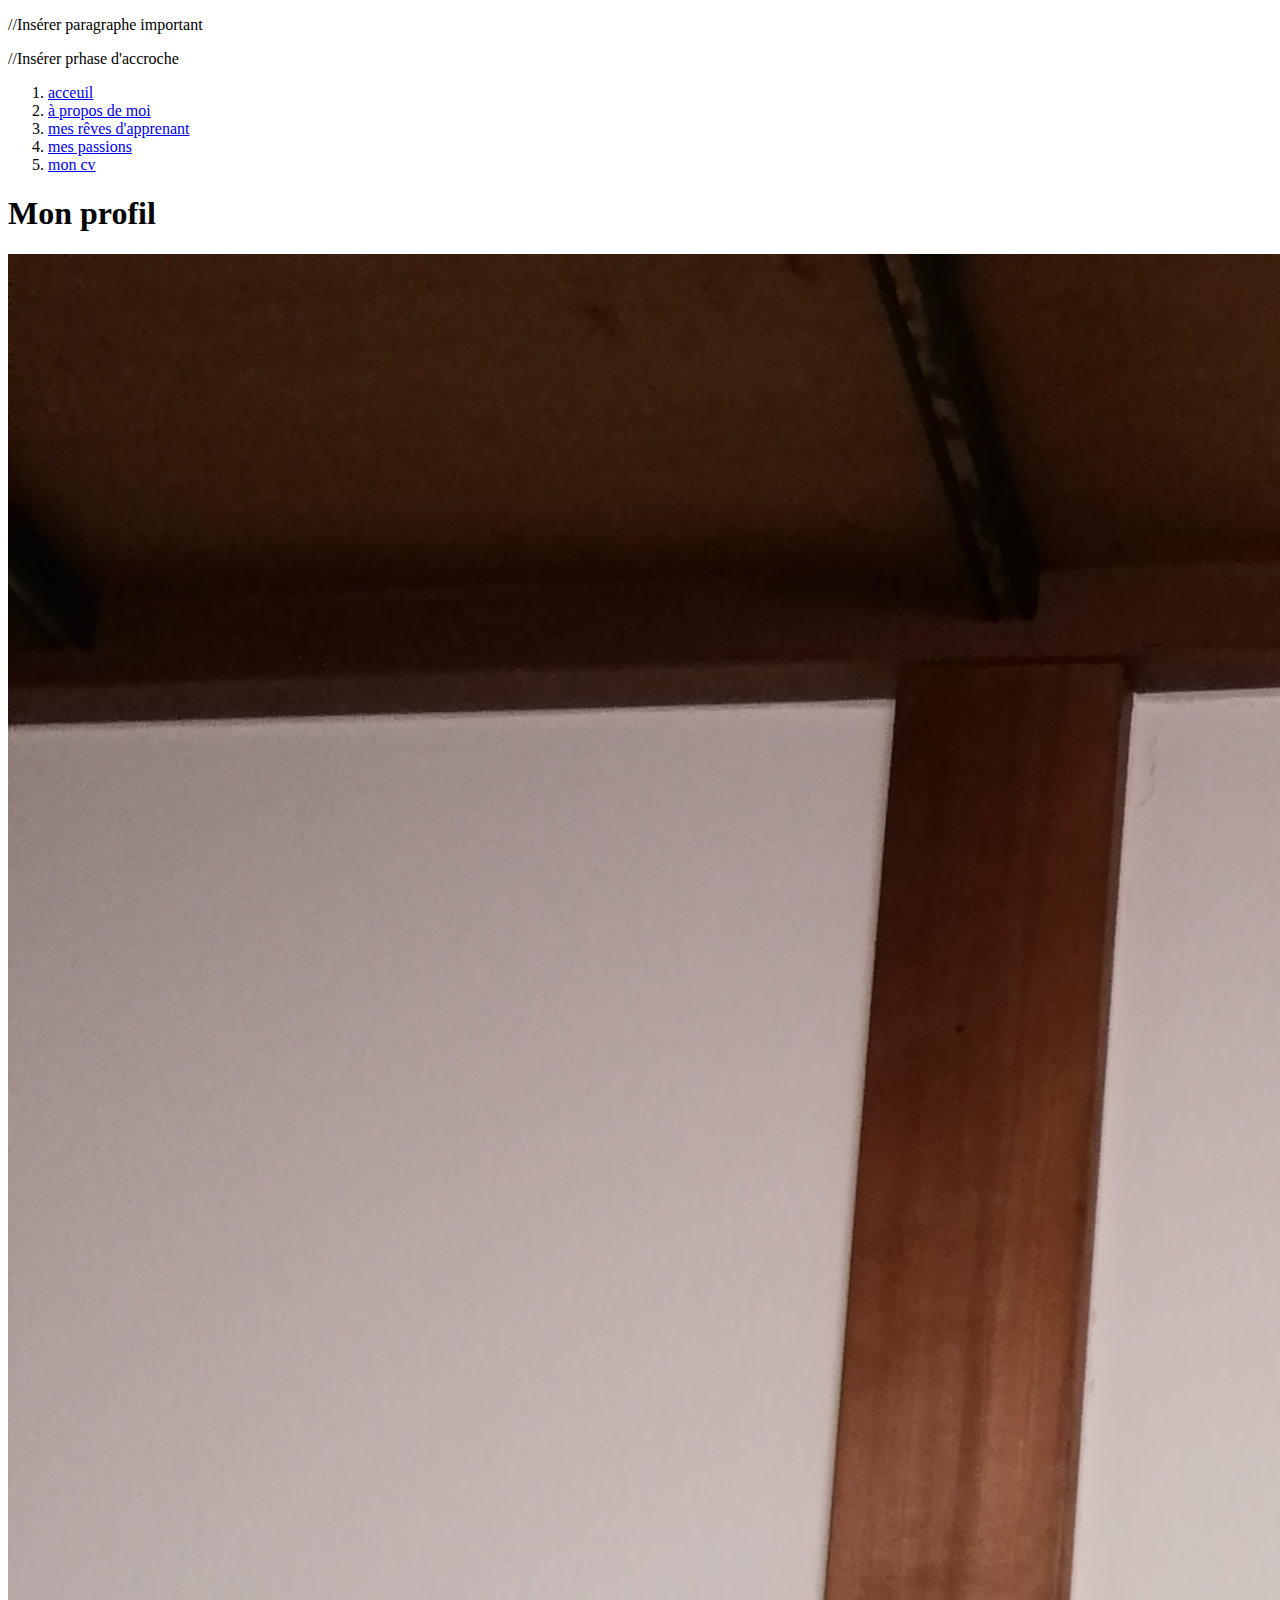
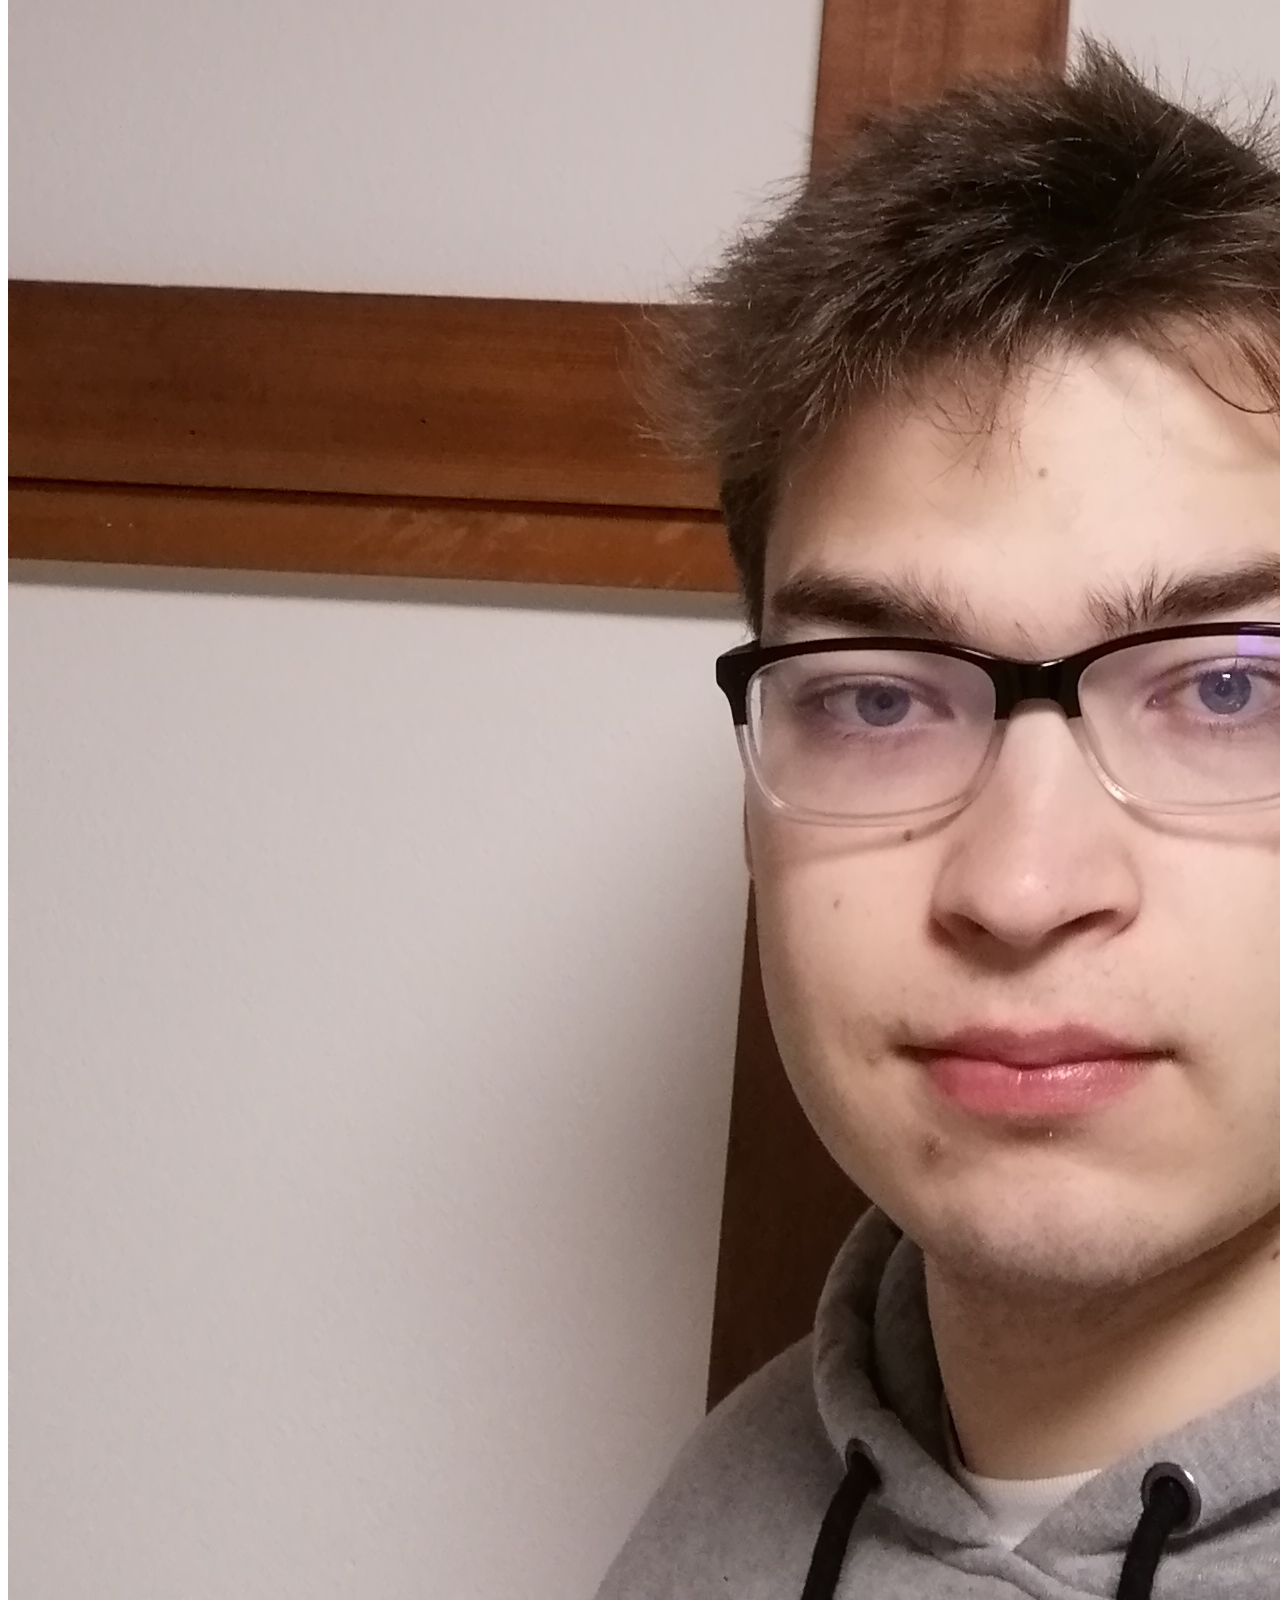
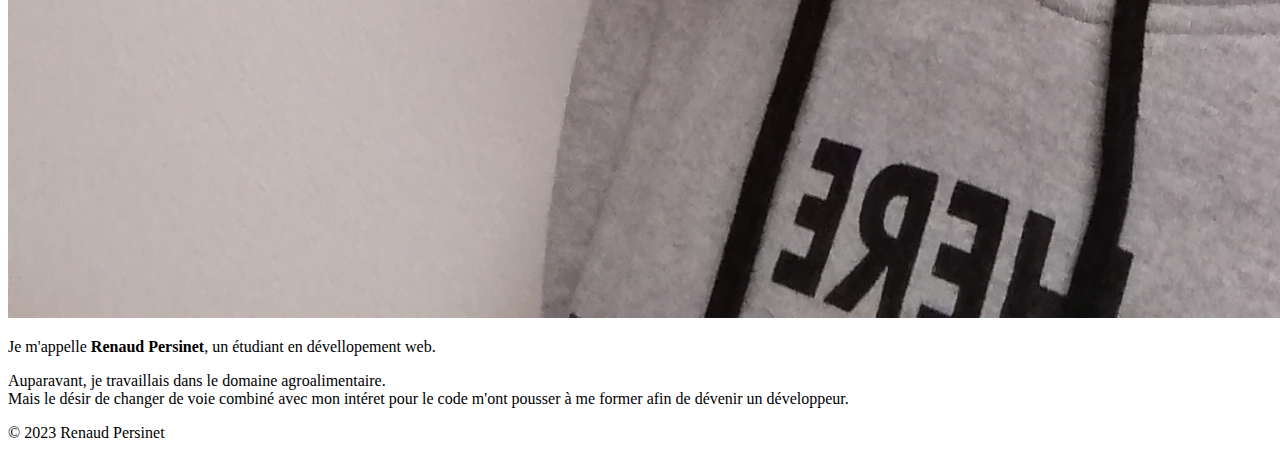
==== index.html @ ece81ead "index" ====
<!DOCTYPE html>
<html lang="en">
<head>
    <meta charset="UTF-8">
    <meta http-equiv="X-UA-Compatible" content="IE=edge">
    <meta name="viewport" content="width=device-width, initial-scale=1.0">
    <title>Document</title>
</head>
<body>
    <div class="contrainer">
        <div class="header">
            <p>//Insérer paragraphe important</p>
            <p>//Insérer prhase d'accroche</p>
        </div>
    </div>
      
    <nav class="navigation">
      <ol>
        <li class="lien"><a href="index.html">acceuil</a></li>
        <li class="lien"><a href="about-me.html">à propos de moi</a></li>
        <li class="lien"><a href="my-dreams.html">mes rêves d'apprenant</a></li>
        <li class="lien"><a href="my-passions.html">mes passions</a></li>
        <li class="lien"><a href="cv-fr.pdf" target="_blank" >mon cv</a></li>
      </ol>  
    </nav>


    <h1>Mon profil</h1>
    <div class="photo">
        <img src="/images/photo.jpg" alt="Photo Renaud persinet">	
    </div>
    <p>Je m'appelle <strong>Renaud Persinet</strong>, un étudiant en dévellopement web.</p>
    <p>Auparavant, je travaillais dans le domaine agroalimentaire.<br> Mais le désir de changer de voie combiné avec mon intéret pour le code m'ont pousser à me former afin de dévenir un développeur. </p>
   


        <footer>
            <p>© 2023 Renaud Persinet</p>
        </footer>
</body>
</html>
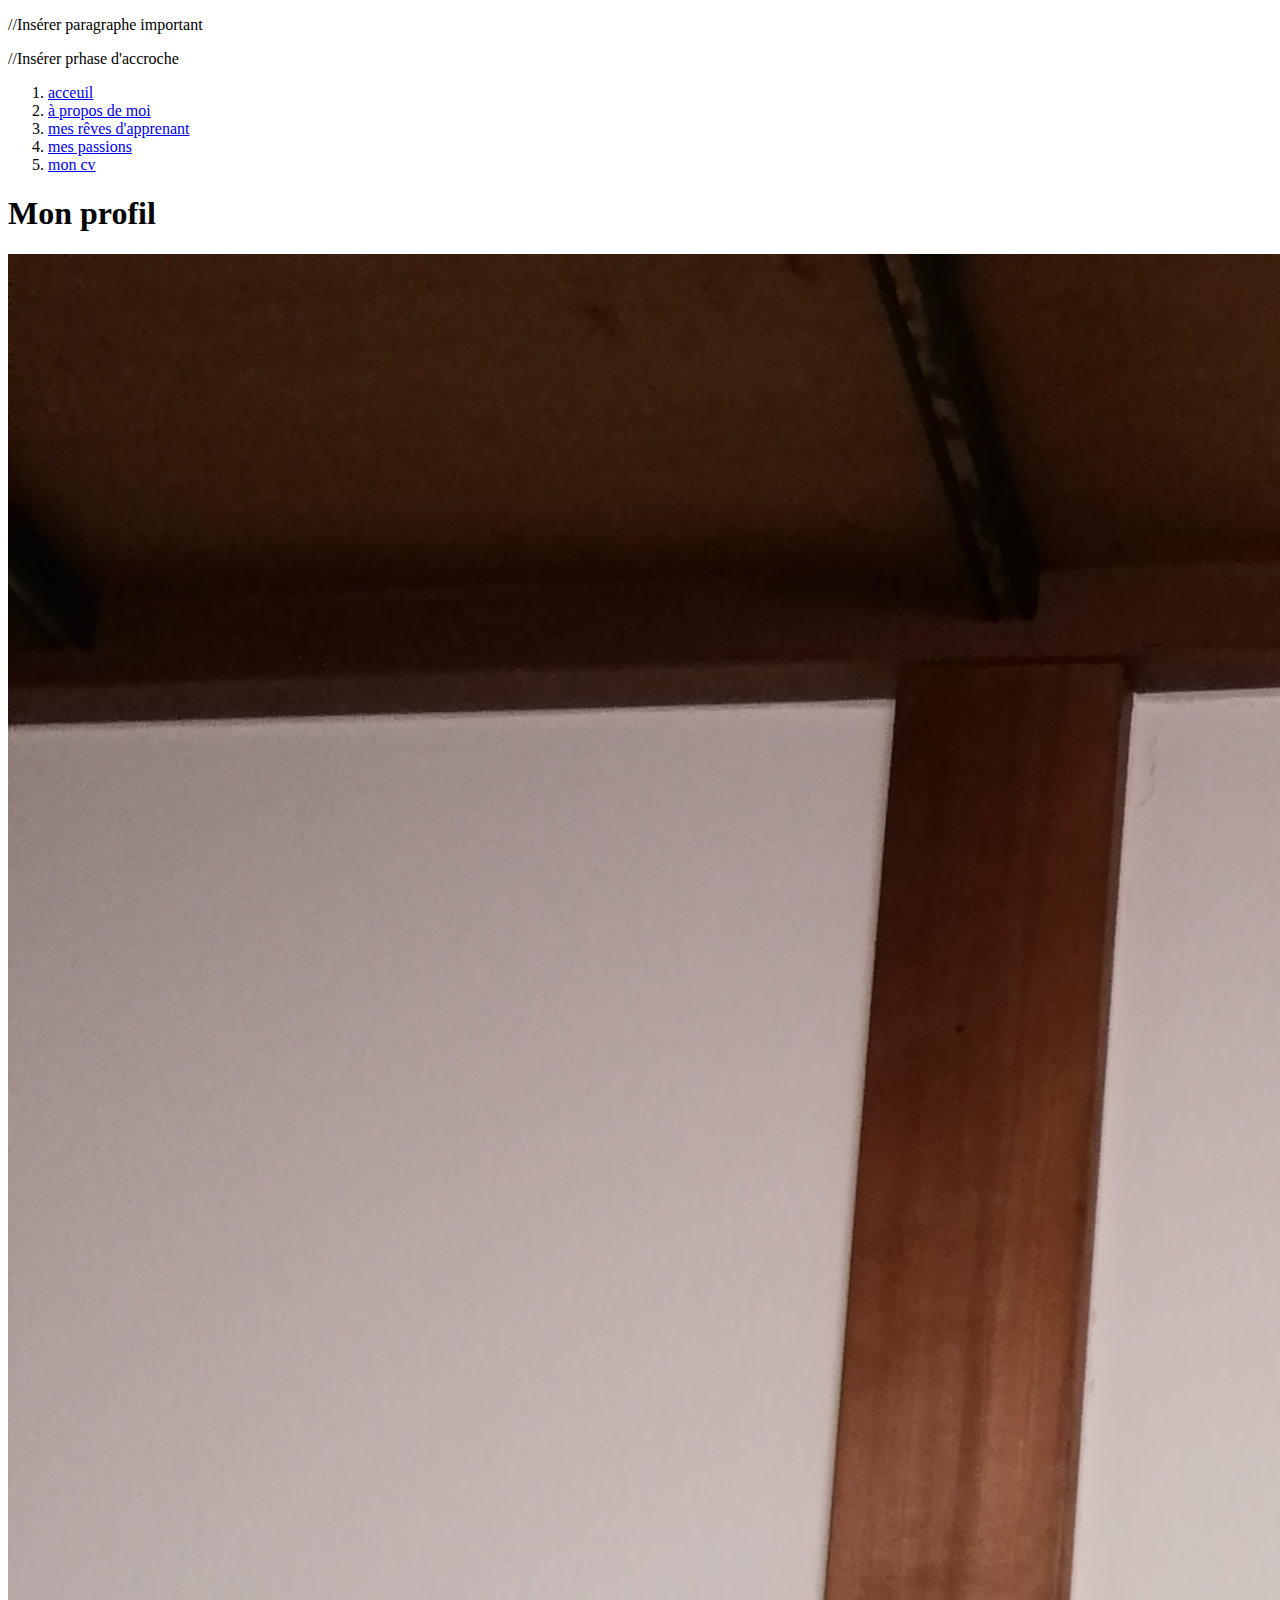
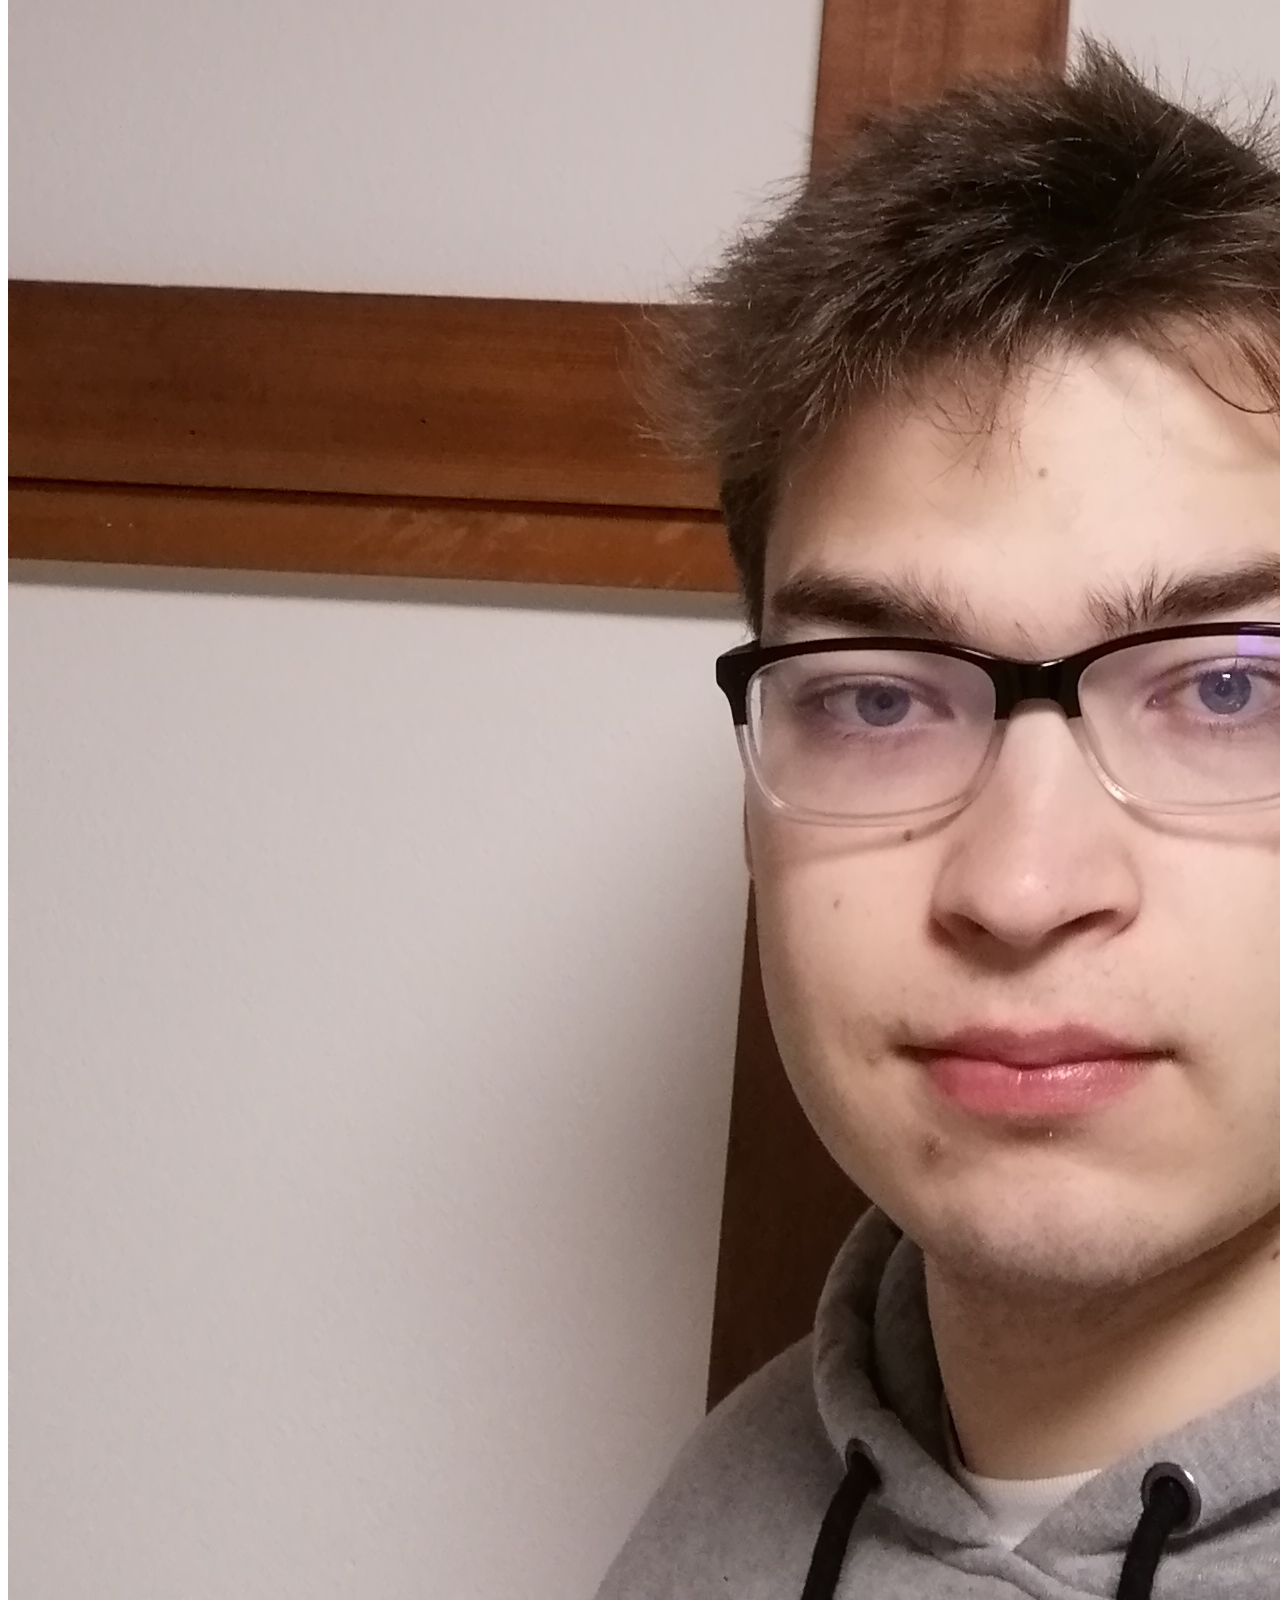
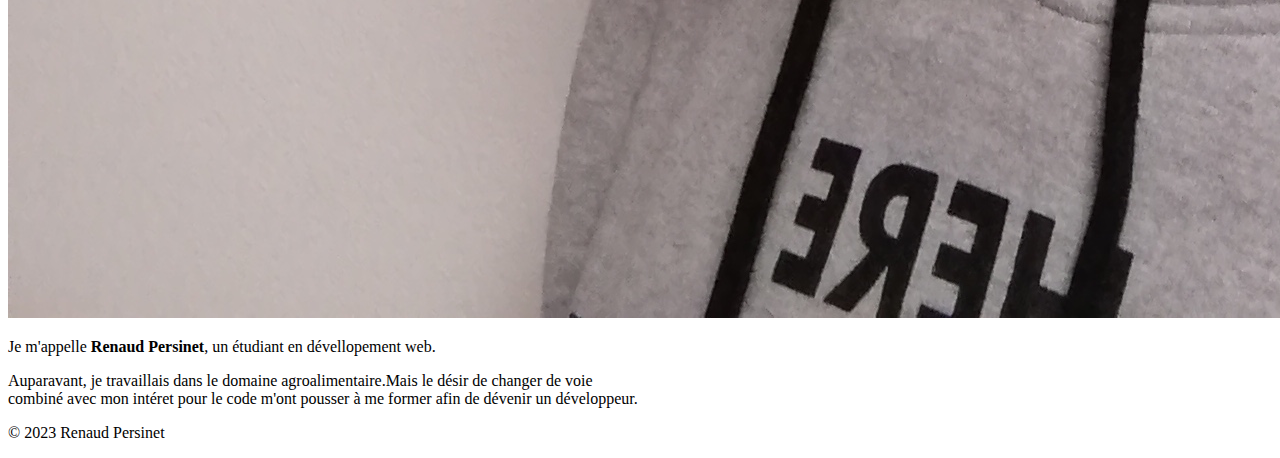
==== commit 051e6446: "début css 1" ====
--- a/index.html
+++ b/index.html
@@ -4,10 +4,11 @@
     <meta charset="UTF-8">
     <meta http-equiv="X-UA-Compatible" content="IE=edge">
     <meta name="viewport" content="width=device-width, initial-scale=1.0">
-    <title>Document</title>
+    <link rel="stylesheet" type="text/css" href="styles.css" />
+    <title>Acceuil</title>
 </head>
 <body>
-    <div class="contrainer">
+    <div class="container">
         <div class="header">
             <p>//Insérer paragraphe important</p>
             <p>//Insérer prhase d'accroche</p>
@@ -16,21 +17,21 @@
       
     <nav class="navigation">
       <ol>
-        <li class="lien"><a href="index.html">acceuil</a></li>
-        <li class="lien"><a href="about-me.html">à propos de moi</a></li>
-        <li class="lien"><a href="my-dreams.html">mes rêves d'apprenant</a></li>
-        <li class="lien"><a href="my-passions.html">mes passions</a></li>
-        <li class="lien"><a href="cv-fr.pdf" target="_blank" >mon cv</a></li>
+        <li class="link"><a href="index.html">acceuil</a></li>
+        <li class="link"><a href="about-me.html">à propos de moi</a></li>
+        <li class="link"><a href="my-dreams.html">mes rêves d'apprenant</a></li>
+        <li class="link"><a href="my-passions.html">mes passions</a></li>
+        <li class="link"><a href="cv-fr.pdf" target="_blank" >mon cv</a></li>
       </ol>  
     </nav>
 
 
     <h1>Mon profil</h1>
-    <div class="photo">
+    <div class="image">
         <img src="/images/photo.jpg" alt="Photo Renaud persinet">	
     </div>
     <p>Je m'appelle <strong>Renaud Persinet</strong>, un étudiant en dévellopement web.</p>
-    <p>Auparavant, je travaillais dans le domaine agroalimentaire.<br> Mais le désir de changer de voie combiné avec mon intéret pour le code m'ont pousser à me former afin de dévenir un développeur. </p>
+    <p>Auparavant, je travaillais dans le domaine agroalimentaire.Mais le désir de changer de voie<br> combiné avec mon intéret pour le code m'ont pousser à me former afin de dévenir un développeur. </p>
    
 
 
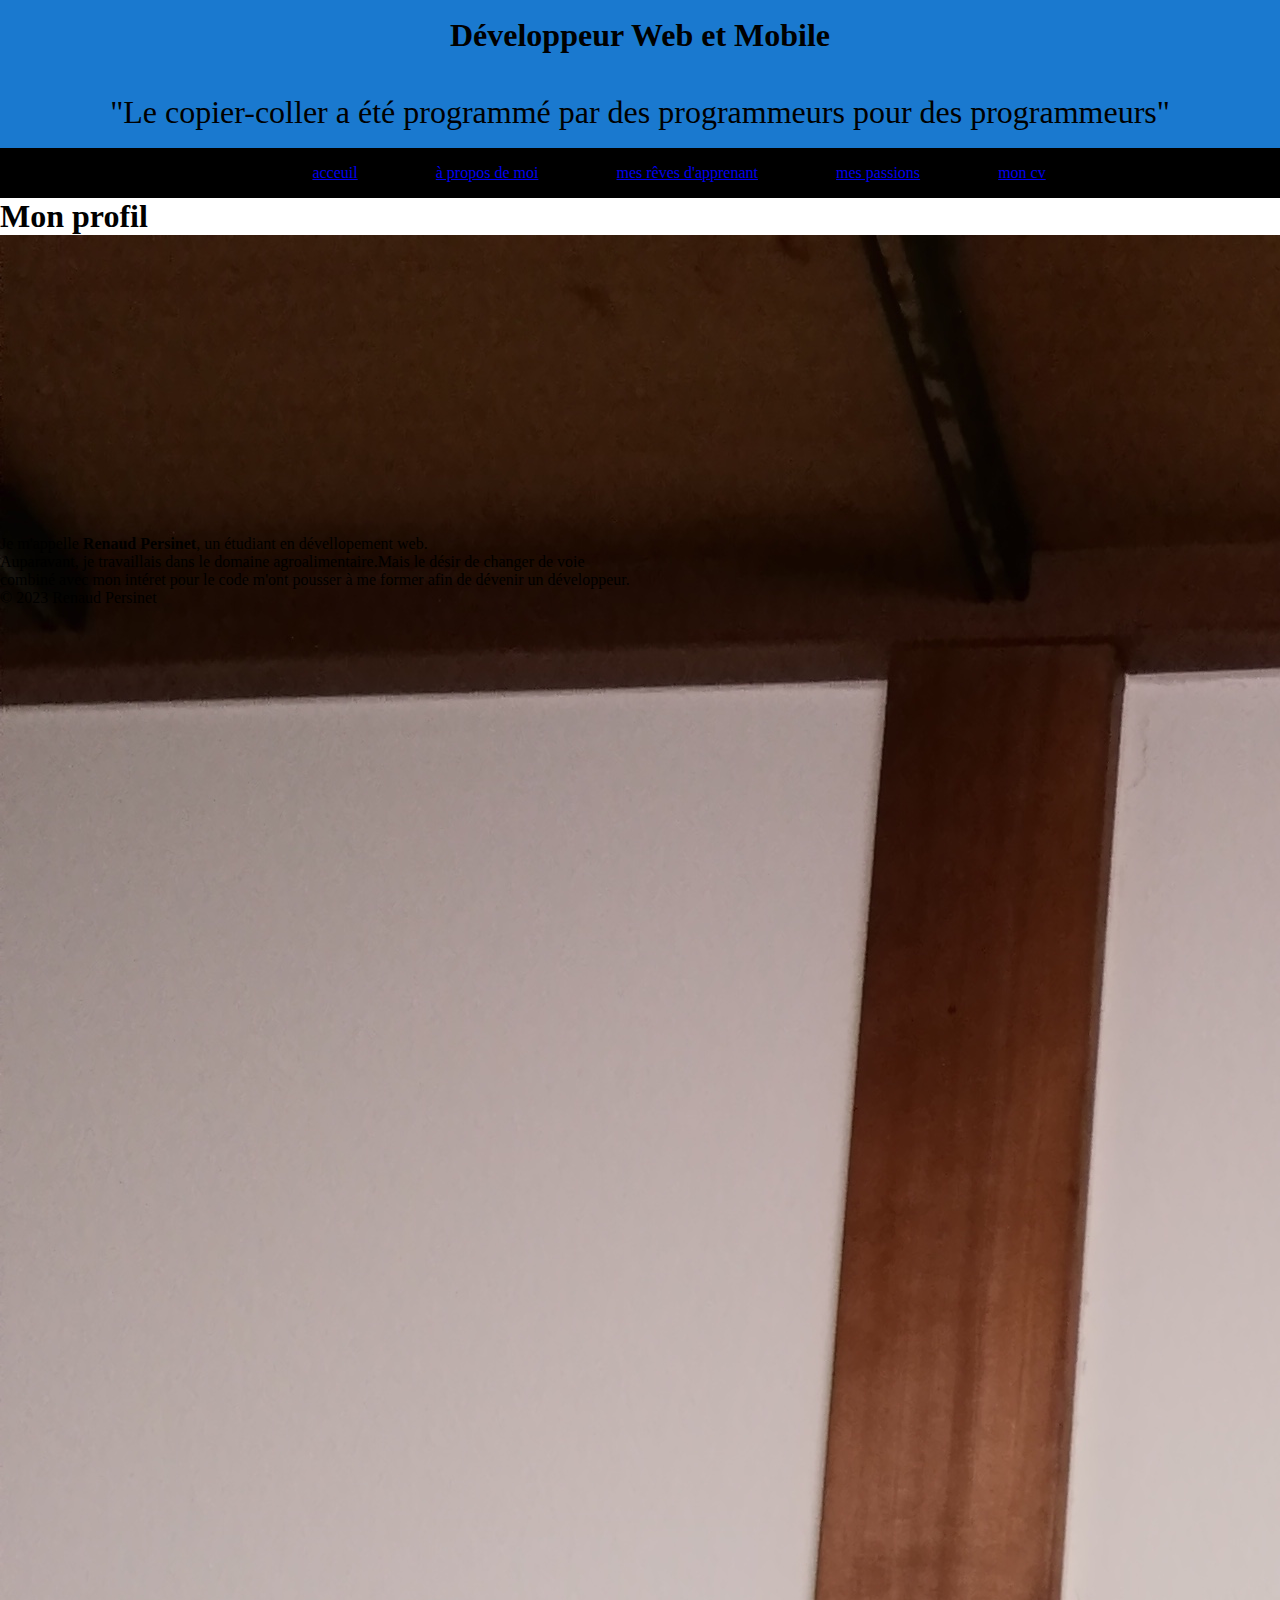
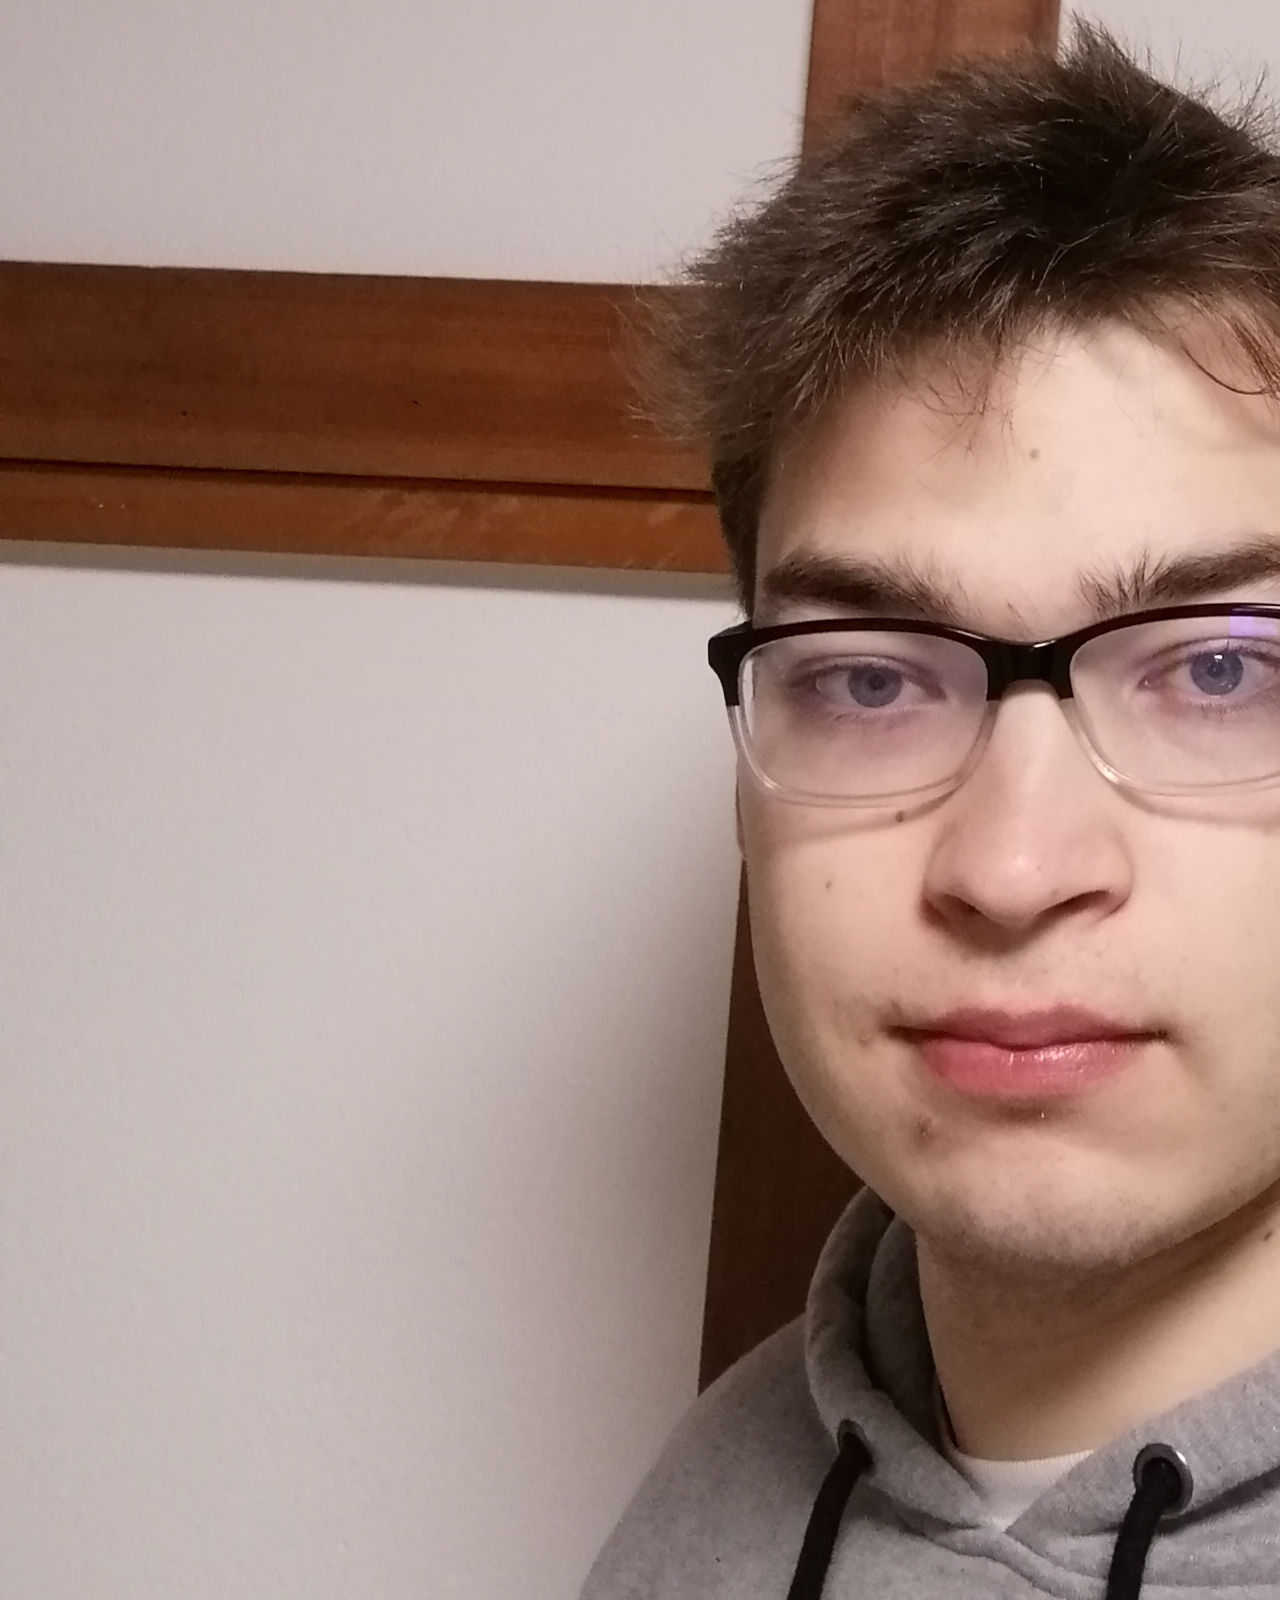
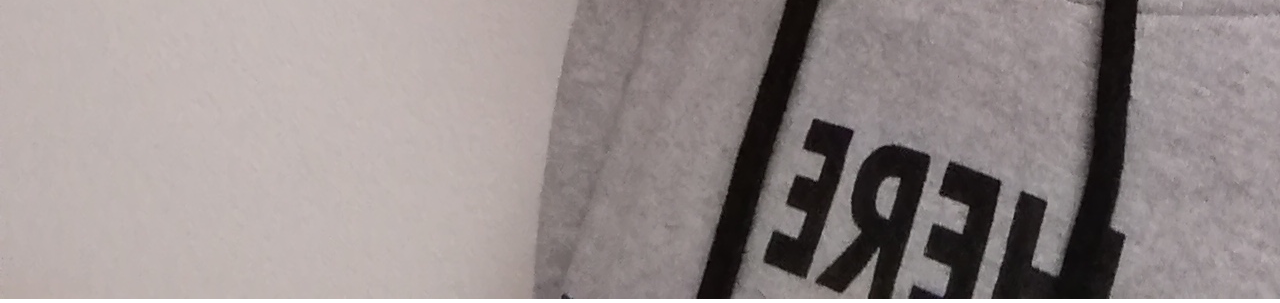
==== commit baecb80e: "css" ====
--- a/index.html
+++ b/index.html
@@ -10,20 +10,19 @@
 <body>
     <div class="container">
         <div class="header">
-            <p>//Insérer paragraphe important</p>
-            <p>//Insérer prhase d'accroche</p>
+            <p><strong>Développeur Web et Mobile</strong></p>
+            <p>"Le copier-coller a été programmé par des programmeurs pour des programmeurs"</p>
         </div>
     </div>
       
     <nav class="navigation">
-      <ol>
-        <li class="link"><a href="index.html">acceuil</a></li>
-        <li class="link"><a href="about-me.html">à propos de moi</a></li>
-        <li class="link"><a href="my-dreams.html">mes rêves d'apprenant</a></li>
-        <li class="link"><a href="my-passions.html">mes passions</a></li>
-        <li class="link"><a href="cv-fr.pdf" target="_blank" >mon cv</a></li>
-      </ol>  
-    </nav>
+       class="link" <a href="index.html">acceuil</a>
+        class="link" <a href="about-me.html">à propos de moi</a>
+        class="link" <a href="my-dreams.html">mes rêves d'apprenant</a>
+        class="link" <a href="my-passions.html">mes passions</a>
+        class="link" <a href="cv-fr.pdf" target="_blank" >mon cv</a>
+      
+ </nav>
 
 
     <h1>Mon profil</h1>
--- a/styles.css
+++ b/styles.css
@@ -0,0 +1,79 @@
+:root {
+    --bgcolor: #1a79cf;
+  }
+  
+  * {
+    margin: 0; 
+    padding: 0;
+  }
+    
+ h1{
+    padding left: 50px;
+ }
+
+.image{
+    width: 300px;
+    height: 300px;
+}
+
+
+  
+  a:visited {
+    color: #fff;
+  }
+  
+a:hover {
+    color: rgb(137, 109, 163);
+  }
+  
+  a:active {
+    color: #fff;
+  }
+
+  #knowledge td{
+    width: 50%;
+    background-color: #000;
+    color: #fff;
+  }
+
+
+ 
+  .header {
+    background-color: var(--bgcolor);
+    padding: 1.5rem;
+    display: flex;
+    justify-content: center;
+   flex-direction: column;
+    height: 100px;
+    
+  }
+
+  .header p{
+    display: flex;
+    justify-content: center;
+    font-size: 2em;
+    padding: 20px;
+  }
+ 
+  
+  .navigation {
+    margin: auto;
+    display: flex;
+    position: sticky; 
+    align-items: center;
+    justify-content: center;
+    top: 0px;
+    background-color: #000;
+    flex-flow: row;
+   height: 50px;
+  }
+  
+  .link a{
+    color: #fff;
+  }
+ 
+
+  
+  
+  
+  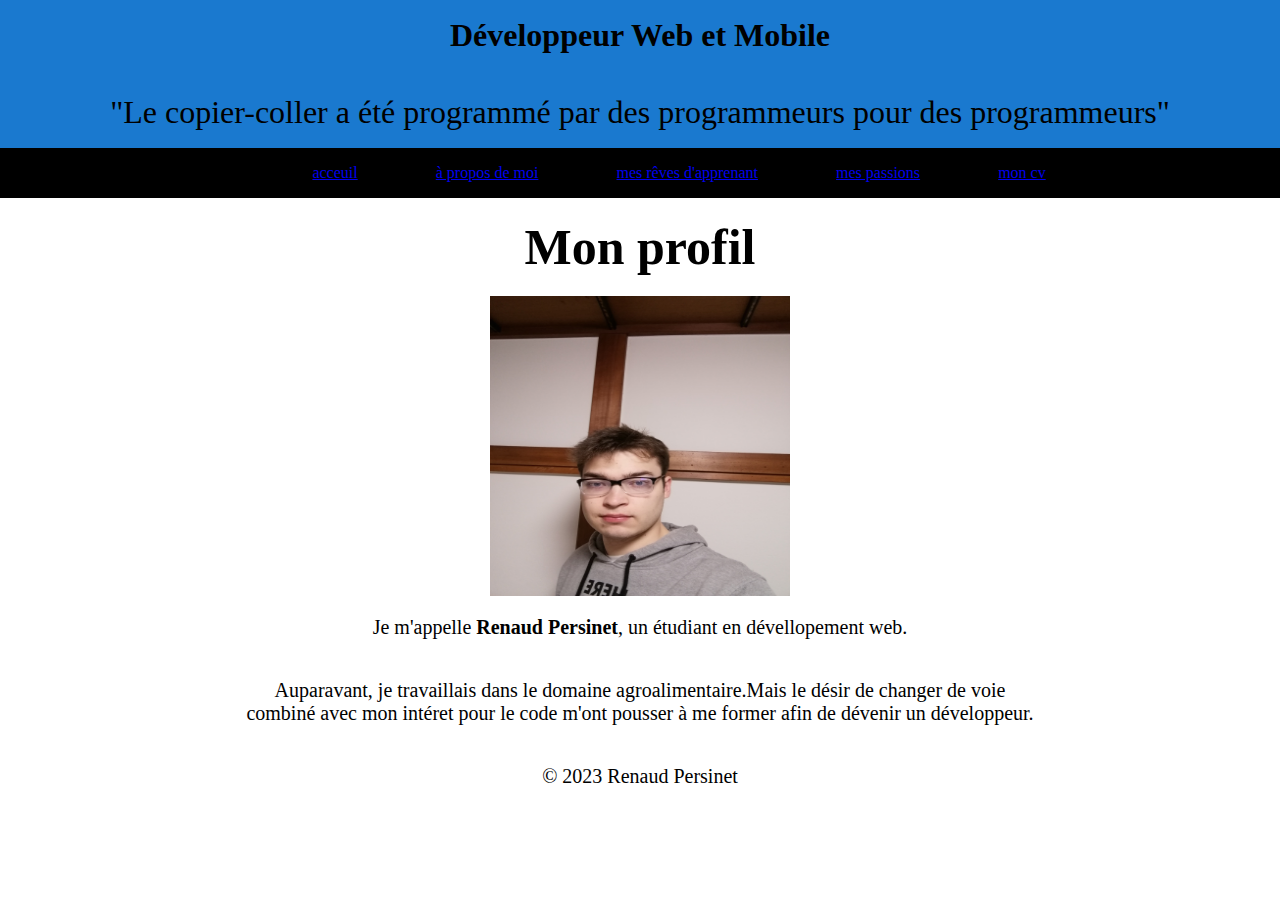
==== commit 3a538358: "css suite" ====
--- a/index.html
+++ b/index.html
@@ -27,7 +27,7 @@
 
     <h1>Mon profil</h1>
     <div class="image">
-        <img src="/images/photo.jpg" alt="Photo Renaud persinet">	
+        <img src="images/photo.jpg" alt="Photo Renaud persinet">	
     </div>
     <p>Je m'appelle <strong>Renaud Persinet</strong>, un étudiant en dévellopement web.</p>
     <p>Auparavant, je travaillais dans le domaine agroalimentaire.Mais le désir de changer de voie<br> combiné avec mon intéret pour le code m'ont pousser à me former afin de dévenir un développeur. </p>
--- a/styles.css
+++ b/styles.css
@@ -7,17 +7,45 @@
     padding: 0;
   }
     
- h1{
-    padding left: 50px;
- }
-
-.image{
+img{
+    height: 300px;
     width: 300px;
-    height: 300px;
+    display: block;
+    margin-left: auto;
+    margin-right: auto 
 }
 
 
-  
+h1 
+{
+    text-align: center;
+    font-size: 50px;
+    padding: 20px;
+}
+
+h2
+{
+    text-align: center;
+    padding: 20px;
+    font-size: 30px;
+}
+
+p{
+    text-align: center;
+    padding: 20px;
+    font-size: 20px;
+}
+
+ul{
+    text-align: center;
+}
+
+ol{
+    text-align: center;
+}
+
+
+
   a:visited {
     color: #fff;
   }
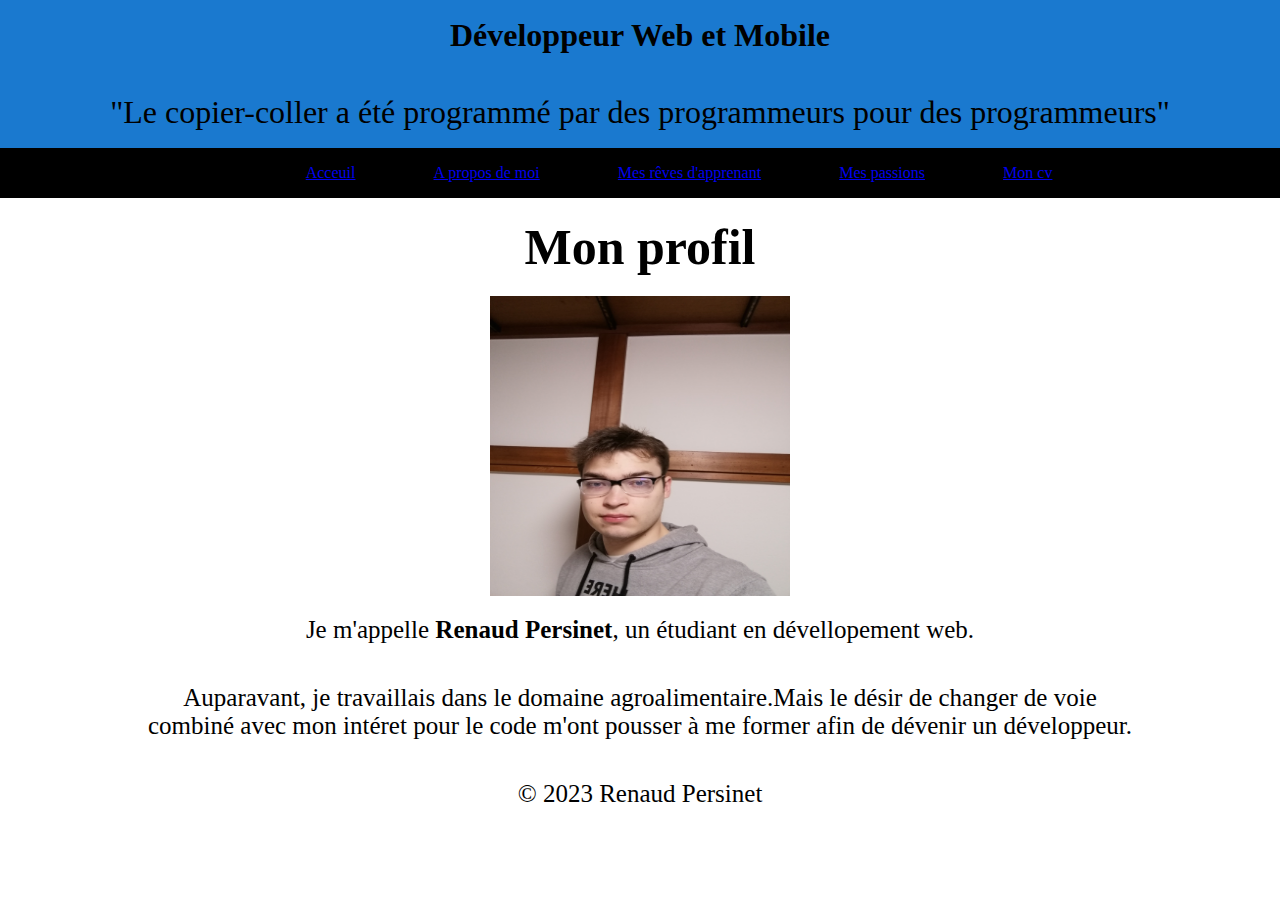
==== commit 2fba07b2: "completed" ====
--- a/index.html
+++ b/index.html
@@ -4,7 +4,7 @@
     <meta charset="UTF-8">
     <meta http-equiv="X-UA-Compatible" content="IE=edge">
     <meta name="viewport" content="width=device-width, initial-scale=1.0">
-    <link rel="stylesheet" type="text/css" href="styles.css" />
+    <link rel="stylesheet" type="text/css" href="styles.css">
     <title>Acceuil</title>
 </head>
 <body>
@@ -16,18 +16,19 @@
     </div>
       
     <nav class="navigation">
-       class="link" <a href="index.html">acceuil</a>
-        class="link" <a href="about-me.html">à propos de moi</a>
-        class="link" <a href="my-dreams.html">mes rêves d'apprenant</a>
-        class="link" <a href="my-passions.html">mes passions</a>
-        class="link" <a href="cv-fr.pdf" target="_blank" >mon cv</a>
+        class="link" <a href="index.html">Acceuil</a>
+        class="link" <a href="about-me.html">A propos de moi</a>
+        class="link" <a href="my-dreams.html">Mes rêves d'apprenant</a>
+        class="link" <a href="my-passions.html">Mes passions</a>
+        class="link" <a href="cv-fr.pdf" target="_blank" >Mon cv</a>
       
  </nav>
 
 
     <h1>Mon profil</h1>
     <div class="image">
-        <img src="images/photo.jpg" alt="Photo Renaud persinet">	
+        <a href="images/photo.jpg"><img src="images/photo.jpg" alt="Photo Renaud persinet"></a>
+       
     </div>
     <p>Je m'appelle <strong>Renaud Persinet</strong>, un étudiant en dévellopement web.</p>
     <p>Auparavant, je travaillais dans le domaine agroalimentaire.Mais le désir de changer de voie<br> combiné avec mon intéret pour le code m'ont pousser à me former afin de dévenir un développeur. </p>
--- a/styles.css
+++ b/styles.css
@@ -33,16 +33,36 @@
 p{
     text-align: center;
     padding: 20px;
-    font-size: 20px;
+    font-size: 25px;
 }
 
 ul{
-    text-align: center;
+    position: relative; 
+	display: inline-block; 
+	padding-left: 1em; 
+	left: 50%; 
+	transform: translateX(-50%); 
+    font-size: 25px;
 }
 
 ol{
+    position: relative; 
+	display: inline-block; 
+	padding-left: 1em; 
+	left: 50%; 
+	transform: translateX(-50%); 
+    font-size: 25px;
+}
+
+table{
+    position: relative; 
+	display: inline-block; 
+	padding-left: 1em; 
+	left: 50%; 
+	transform: translateX(-50%); 
+    font-size: 30px;
     text-align: center;
-}
+ }
 
 
 
@@ -57,11 +77,22 @@
   a:active {
     color: #fff;
   }
+#knowledge{
+display: table;
+width: 40%;
+border-collapse: collapse;
+}
+
+#knowledge tr{
+    display: table-row;
+}
 
   #knowledge td{
-    width: 50%;
-    background-color: #000;
-    color: #fff;
+    
+    display: table-cell;
+    padding: 10px;
+    border: 1px solid #000;
+    background-color: #fff;
   }
 
 
@@ -100,7 +131,11 @@
     color: #fff;
   }
  
-
+figcaption{
+    text-align: center;
+    font-size: 15px;
+    padding: 10px;
+}
   
   
   
